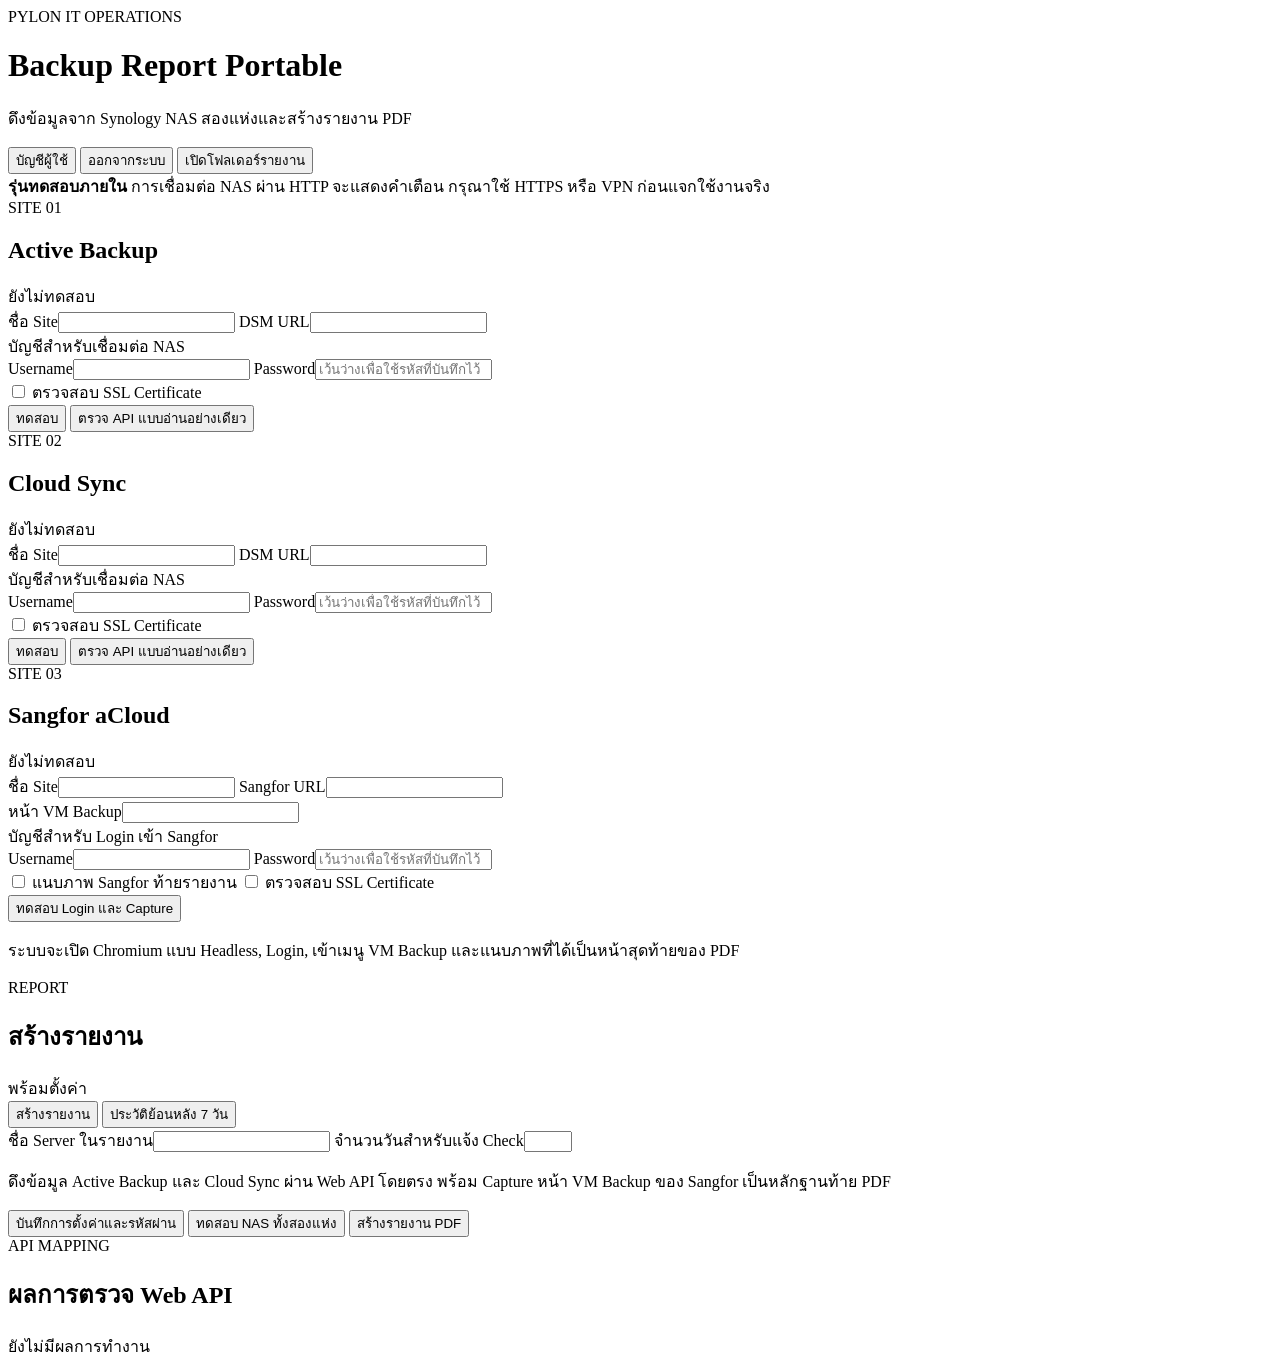
==== web/index.html @ a1eda696 "Fold saved source credentials" ====
<!doctype html>
<html lang="th">
<head>
  <meta charset="utf-8">
  <meta name="viewport" content="width=device-width, initial-scale=1">
  <title>Backup Report Portable</title>
  <link rel="stylesheet" href="/static/style.css">
</head>
<body>
  <header class="topbar">
    <div>
      <span class="eyebrow">PYLON IT OPERATIONS</span>
      <h1>Backup Report Portable</h1>
      <p>ดึงข้อมูลจาก Synology NAS สองแห่งและสร้างรายงาน PDF</p>
    </div>
    <div class="top-actions">
      <span id="version" class="version"></span>
      <button id="accountButton" class="button secondary" type="button">บัญชีผู้ใช้</button>
      <button id="logoutButton" class="button ghost light" type="button">ออกจากระบบ</button>
      <button id="openReports" class="button secondary">เปิดโฟลเดอร์รายงาน</button>
    </div>
  </header>

  <main>
    <section class="notice warning">
      <strong>รุ่นทดสอบภายใน</strong>
      <span>การเชื่อมต่อ NAS ผ่าน HTTP จะแสดงคำเตือน กรุณาใช้ HTTPS หรือ VPN ก่อนแจกใช้งานจริง</span>
    </section>

    <section class="grid two">
      <article class="card" data-site="primary">
        <div class="card-head">
          <div>
            <span class="step">SITE 01</span>
            <h2>Active Backup</h2>
          </div>
          <span id="primaryStatus" class="status idle">ยังไม่ทดสอบ</span>
        </div>
        <label>ชื่อ Site<input id="primaryLabel" autocomplete="off"></label>
        <label>DSM URL<input id="primaryUrl" type="url" autocomplete="off"></label>
        <div class="credential-toolbar row between">
          <span class="hint">บัญชีสำหรับเชื่อมต่อ NAS</span>
          <button class="button ghost compact-button credential-toggle" data-site="primary" type="button" hidden>แสดง/แก้ไขบัญชี</button>
        </div>
        <div id="primaryCredentials" class="grid two compact credential-fields">
          <label>Username<input id="primaryUsername" autocomplete="username"></label>
          <label>Password<input id="primaryPassword" type="password" autocomplete="current-password" placeholder="เว้นว่างเพื่อใช้รหัสที่บันทึกไว้"></label>
        </div>
        <div class="row between">
          <label class="check"><input id="primaryVerify" type="checkbox"> ตรวจสอบ SSL Certificate</label>
          <span id="primarySaved" class="saved"></span>
        </div>
        <div class="button-row">
          <button class="button secondary test-button" data-site="primary">ทดสอบ</button>
          <button class="button ghost probe-button" data-site="primary">ตรวจ API แบบอ่านอย่างเดียว</button>
        </div>
      </article>

      <article class="card" data-site="remote">
        <div class="card-head">
          <div>
            <span class="step">SITE 02</span>
            <h2>Cloud Sync</h2>
          </div>
          <span id="remoteStatus" class="status idle">ยังไม่ทดสอบ</span>
        </div>
        <label>ชื่อ Site<input id="remoteLabel" autocomplete="off"></label>
        <label>DSM URL<input id="remoteUrl" type="url" autocomplete="off"></label>
        <div class="credential-toolbar row between">
          <span class="hint">บัญชีสำหรับเชื่อมต่อ NAS</span>
          <button class="button ghost compact-button credential-toggle" data-site="remote" type="button" hidden>แสดง/แก้ไขบัญชี</button>
        </div>
        <div id="remoteCredentials" class="grid two compact credential-fields">
          <label>Username<input id="remoteUsername" autocomplete="username"></label>
          <label>Password<input id="remotePassword" type="password" autocomplete="current-password" placeholder="เว้นว่างเพื่อใช้รหัสที่บันทึกไว้"></label>
        </div>
        <div class="row between">
          <label class="check"><input id="remoteVerify" type="checkbox"> ตรวจสอบ SSL Certificate</label>
          <span id="remoteSaved" class="saved"></span>
        </div>
        <div class="button-row">
          <button class="button secondary test-button" data-site="remote">ทดสอบ</button>
          <button class="button ghost probe-button" data-site="remote">ตรวจ API แบบอ่านอย่างเดียว</button>
        </div>
      </article>
    </section>

    <section class="card" data-site="sangfor">
      <div class="card-head">
        <div>
          <span class="step">SITE 03</span>
          <h2>Sangfor aCloud</h2>
        </div>
        <span id="sangforStatus" class="status idle">ยังไม่ทดสอบ</span>
      </div>
      <div class="grid two compact">
        <label>ชื่อ Site<input id="sangforLabel" autocomplete="off"></label>
        <label>Sangfor URL<input id="sangforUrl" type="url" autocomplete="off"></label>
      </div>
      <label>หน้า VM Backup<input id="sangforBackupPath" autocomplete="off"></label>
      <div class="credential-toolbar row between">
        <span class="hint">บัญชีสำหรับ Login เข้า Sangfor</span>
        <button class="button ghost compact-button credential-toggle" data-site="sangfor" type="button" hidden>แสดง/แก้ไขบัญชี</button>
      </div>
      <div id="sangforCredentials" class="grid two compact credential-fields">
        <label>Username<input id="sangforUsername" autocomplete="username"></label>
        <label>Password<input id="sangforPassword" type="password" autocomplete="current-password" placeholder="เว้นว่างเพื่อใช้รหัสที่บันทึกไว้"></label>
      </div>
      <div class="row between">
        <div class="row">
          <label class="check"><input id="sangforEnabled" type="checkbox"> แนบภาพ Sangfor ท้ายรายงาน</label>
          <label class="check"><input id="sangforVerify" type="checkbox"> ตรวจสอบ SSL Certificate</label>
        </div>
        <span id="sangforSaved" class="saved"></span>
      </div>
      <div class="button-row">
        <button id="testSangfor" class="button secondary">ทดสอบ Login และ Capture</button>
        <a id="sangforPreview" class="button ghost" target="_blank" hidden>เปิดภาพทดสอบ</a>
      </div>
      <p class="hint">ระบบจะเปิด Chromium แบบ Headless, Login, เข้าเมนู VM Backup และแนบภาพที่ได้เป็นหน้าสุดท้ายของ PDF</p>
    </section>

    <section class="card report-card">
      <div class="card-head">
        <div>
          <span class="step">REPORT</span>
          <h2>สร้างรายงาน</h2>
        </div>
        <span id="reportStatus" class="status idle">พร้อมตั้งค่า</span>
      </div>
      <div class="tabs" role="tablist" aria-label="รายงาน">
        <button class="tab-button active" data-tab="create" role="tab" aria-selected="true">สร้างรายงาน</button>
        <button class="tab-button" data-tab="history" role="tab" aria-selected="false">ประวัติย้อนหลัง 7 วัน</button>
      </div>
      <div id="tabCreate" class="tab-panel active" role="tabpanel">
        <div class="grid two compact">
          <label>ชื่อ Server ในรายงาน<input id="serverName"></label>
          <label>จำนวนวันสำหรับแจ้ง Check<input id="alertDays" type="number" min="1" max="30"></label>
        </div>
        <p class="hint">ดึงข้อมูล Active Backup และ Cloud Sync ผ่าน Web API โดยตรง พร้อม Capture หน้า VM Backup ของ Sangfor เป็นหลักฐานท้าย PDF</p>
        <div class="button-row prominent">
          <button id="saveSettings" class="button secondary">บันทึกการตั้งค่าและรหัสผ่าน</button>
          <button id="testAll" class="button secondary">ทดสอบ NAS ทั้งสองแห่ง</button>
          <button id="generateReport" class="button primary">สร้างรายงาน PDF</button>
        </div>
      </div>
      <div id="tabHistory" class="tab-panel" role="tabpanel" hidden>
        <div class="history-head">
          <p class="hint">แสดงรายงานที่สร้างด้วยโปรแกรมนี้ภายในวันนี้และย้อนหลังอีก 6 วัน</p>
          <button id="refreshHistory" class="button secondary">รีเฟรช</button>
        </div>
        <div id="historySummary" class="history-summary"></div>
        <div id="reportHistory" class="reports"><div class="history-empty">กำลังโหลดประวัติ...</div></div>
      </div>
    </section>

    <section class="card">
      <div class="card-head">
        <div><span class="step">API MAPPING</span><h2>ผลการตรวจ Web API</h2></div>
      </div>
      <div id="resultPanel" class="result-panel empty">ยังไม่มีผลการทำงาน</div>
    </section>
  </main>

  <div id="accountModal" class="modal" hidden>
    <div class="modal-backdrop" data-close-account></div>
    <section class="modal-card" role="dialog" aria-modal="true" aria-labelledby="accountTitle">
      <div class="card-head">
        <div>
          <span class="step">ACCOUNT</span>
          <h2 id="accountTitle">เปลี่ยนรหัสผ่าน</h2>
        </div>
        <button class="icon-button" type="button" data-close-account aria-label="ปิด">&times;</button>
      </div>
      <p class="hint">ผู้ใช้: <strong id="accountUsername"></strong></p>
      <form id="passwordForm">
        <label>รหัสผ่านปัจจุบัน<input id="currentWebPassword" type="password" autocomplete="current-password" required></label>
        <label>รหัสผ่านใหม่<input id="newWebPassword" type="password" autocomplete="new-password" minlength="8" required></label>
        <label>ยืนยันรหัสผ่านใหม่<input id="confirmWebPassword" type="password" autocomplete="new-password" minlength="8" required></label>
        <div id="passwordError" class="form-error" aria-live="polite"></div>
        <div class="button-row prominent">
          <button class="button secondary" type="button" data-close-account>ยกเลิก</button>
          <button id="changePasswordButton" class="button primary" type="submit">เปลี่ยนรหัสผ่าน</button>
        </div>
      </form>
    </section>
  </div>

  <div id="toast" class="toast" aria-live="polite"></div>
  <script src="/static/app.js"></script>
</body>
</html>
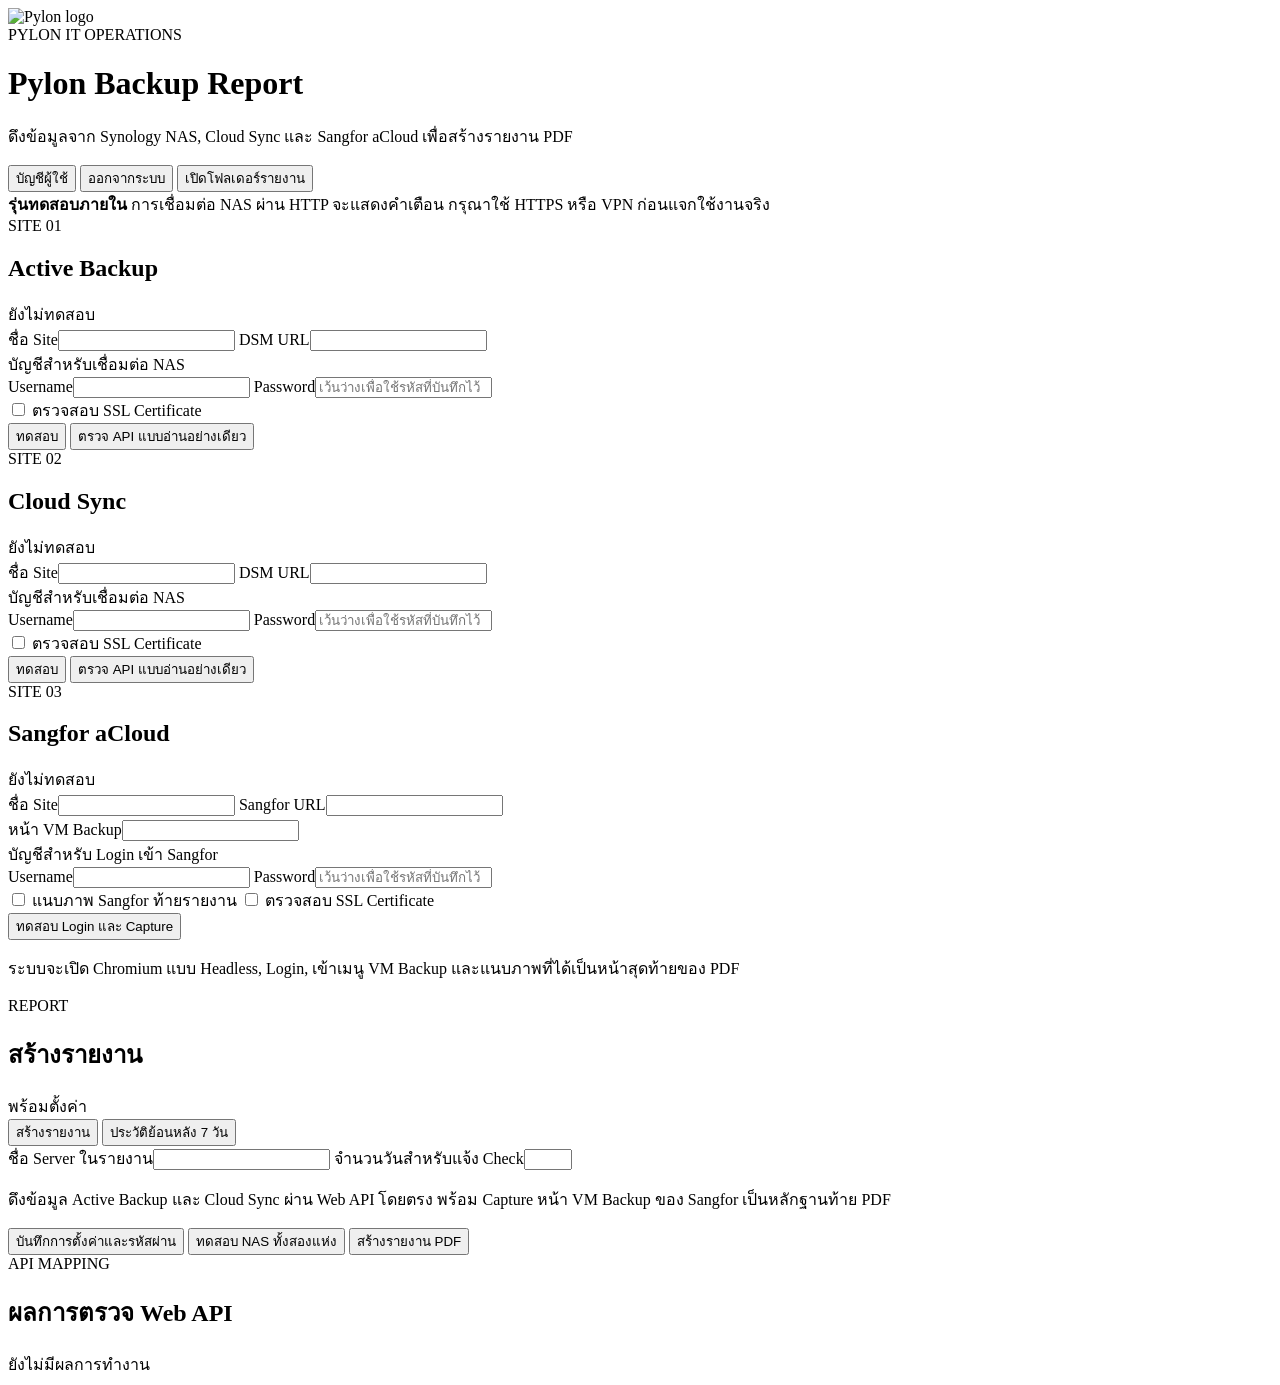
==== commit 54e5f129: "Add Pylon branding" ====
--- a/web/index.html
+++ b/web/index.html
@@ -3,15 +3,19 @@
 <head>
   <meta charset="utf-8">
   <meta name="viewport" content="width=device-width, initial-scale=1">
-  <title>Backup Report Portable</title>
+  <title>Pylon Backup Report</title>
+  <link rel="icon" type="image/png" href="/static/icon.png">
   <link rel="stylesheet" href="/static/style.css">
 </head>
 <body>
   <header class="topbar">
-    <div>
-      <span class="eyebrow">PYLON IT OPERATIONS</span>
-      <h1>Backup Report Portable</h1>
-      <p>ดึงข้อมูลจาก Synology NAS สองแห่งและสร้างรายงาน PDF</p>
+    <div class="brand">
+      <span class="brand-logo-shell"><img class="brand-logo" src="/static/icon.png" alt="Pylon logo"></span>
+      <div>
+        <span class="eyebrow">PYLON IT OPERATIONS</span>
+        <h1>Pylon Backup Report</h1>
+        <p>ดึงข้อมูลจาก Synology NAS, Cloud Sync และ Sangfor aCloud เพื่อสร้างรายงาน PDF</p>
+      </div>
     </div>
     <div class="top-actions">
       <span id="version" class="version"></span>
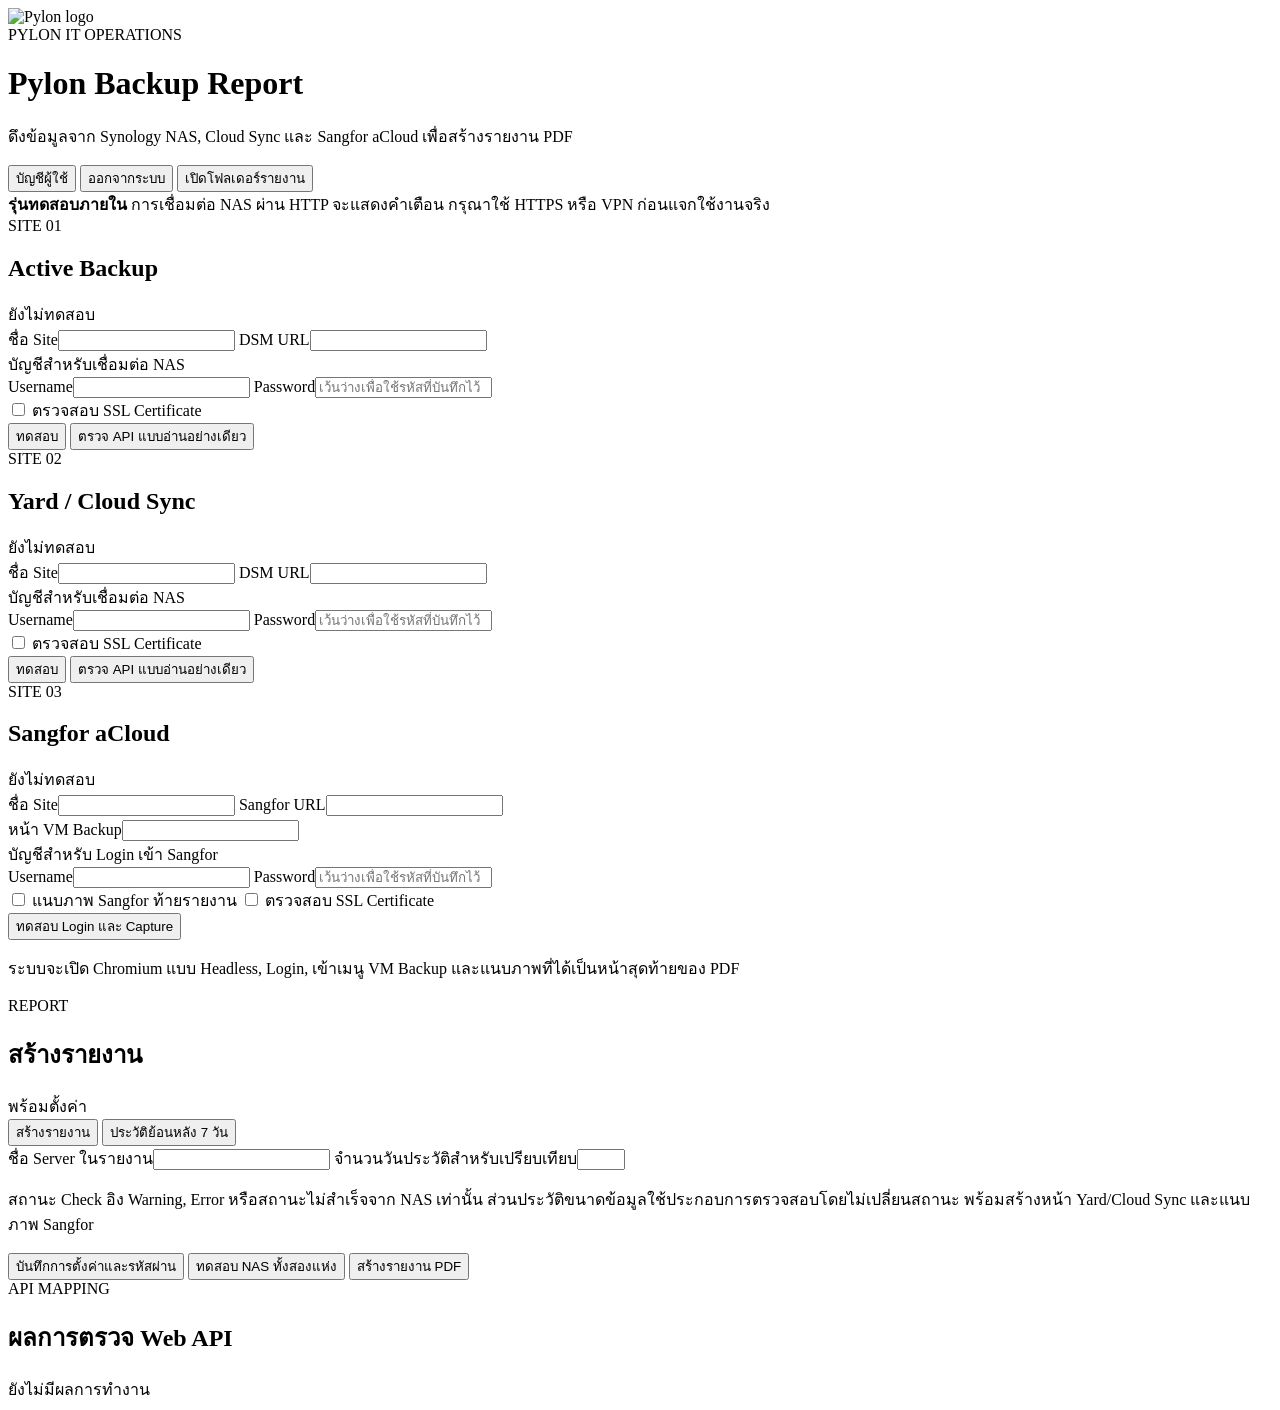
==== commit b6ee5daa: "Align NAS status and add Yard report" ====
--- a/web/index.html
+++ b/web/index.html
@@ -64,7 +64,7 @@
         <div class="card-head">
           <div>
             <span class="step">SITE 02</span>
-            <h2>Cloud Sync</h2>
+            <h2>Yard / Cloud Sync</h2>
           </div>
           <span id="remoteStatus" class="status idle">ยังไม่ทดสอบ</span>
         </div>
@@ -139,9 +139,9 @@
       <div id="tabCreate" class="tab-panel active" role="tabpanel">
         <div class="grid two compact">
           <label>ชื่อ Server ในรายงาน<input id="serverName"></label>
-          <label>จำนวนวันสำหรับแจ้ง Check<input id="alertDays" type="number" min="1" max="30"></label>
+          <label>จำนวนวันประวัติสำหรับเปรียบเทียบ<input id="alertDays" type="number" min="3" max="30"></label>
         </div>
-        <p class="hint">ดึงข้อมูล Active Backup และ Cloud Sync ผ่าน Web API โดยตรง พร้อม Capture หน้า VM Backup ของ Sangfor เป็นหลักฐานท้าย PDF</p>
+        <p class="hint">สถานะ Check อิง Warning, Error หรือสถานะไม่สำเร็จจาก NAS เท่านั้น ส่วนประวัติขนาดข้อมูลใช้ประกอบการตรวจสอบโดยไม่เปลี่ยนสถานะ พร้อมสร้างหน้า Yard/Cloud Sync และแนบภาพ Sangfor</p>
         <div class="button-row prominent">
           <button id="saveSettings" class="button secondary">บันทึกการตั้งค่าและรหัสผ่าน</button>
           <button id="testAll" class="button secondary">ทดสอบ NAS ทั้งสองแห่ง</button>
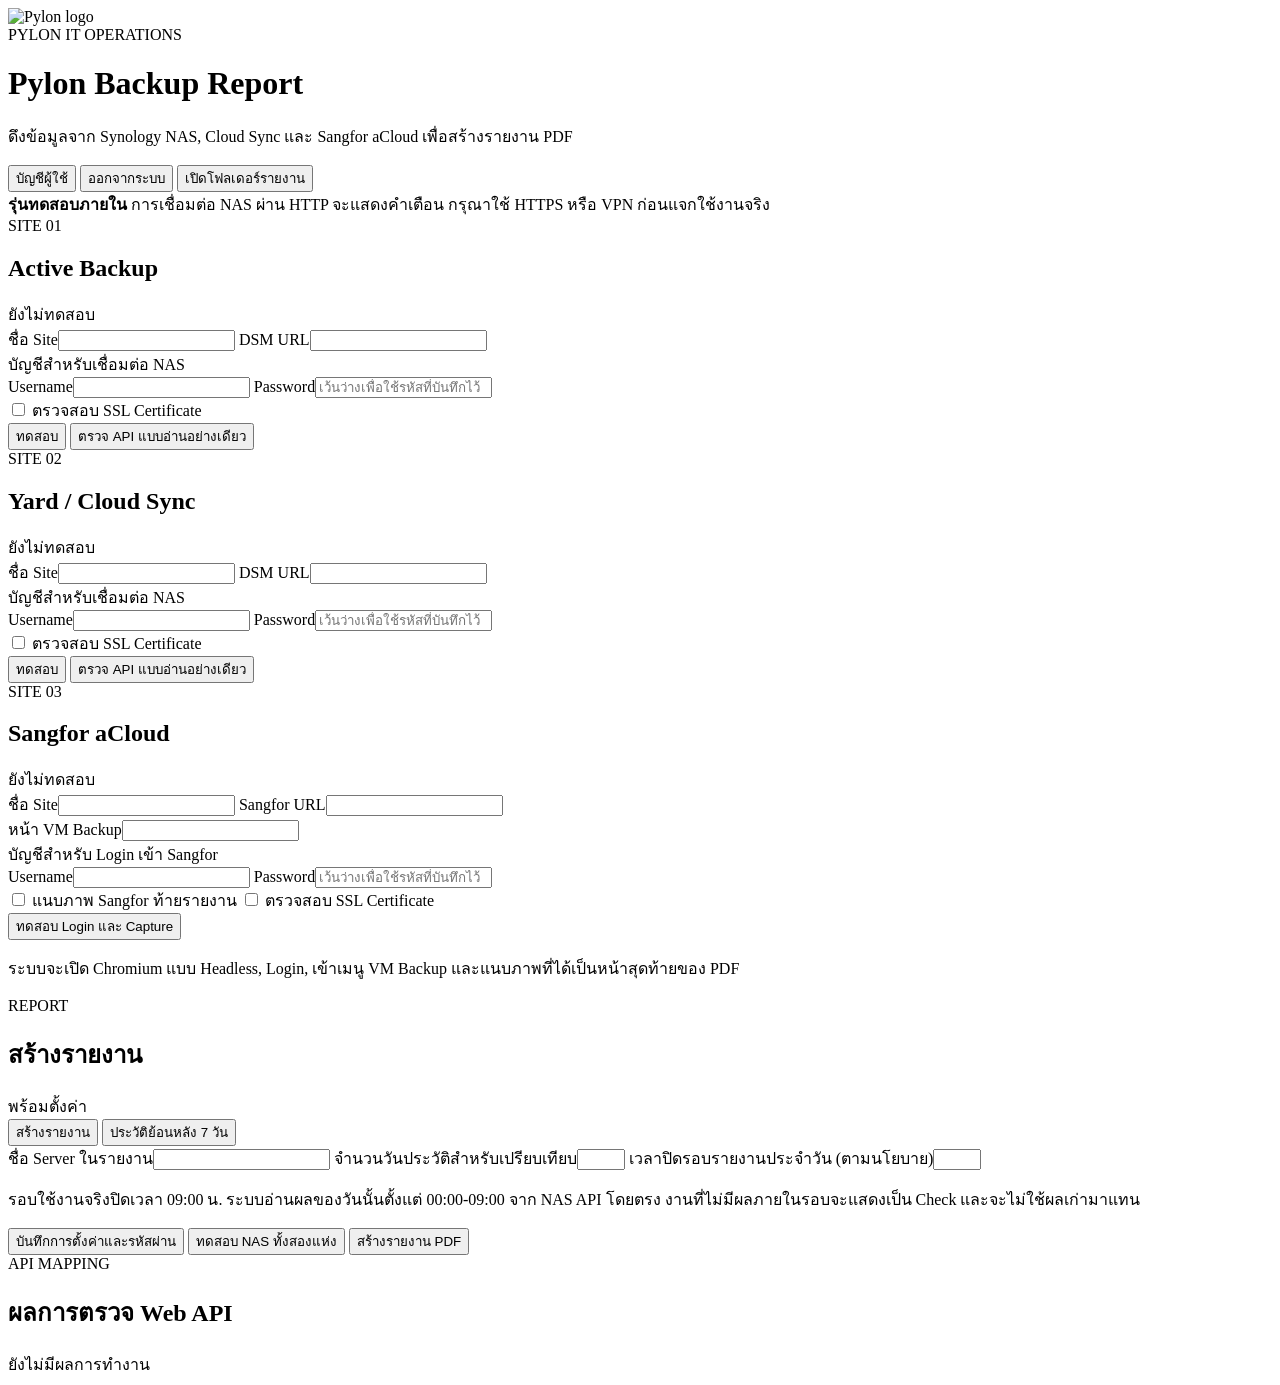
==== commit 389c10ef: "Use live NAS data for daily 09:00 reports" ====
--- a/web/index.html
+++ b/web/index.html
@@ -140,8 +140,9 @@
         <div class="grid two compact">
           <label>ชื่อ Server ในรายงาน<input id="serverName"></label>
           <label>จำนวนวันประวัติสำหรับเปรียบเทียบ<input id="alertDays" type="number" min="3" max="30"></label>
+          <label>เวลาปิดรอบรายงานประจำวัน (ตามนโยบาย)<input id="reportHour" type="number" min="0" max="23" readonly></label>
         </div>
-        <p class="hint">สถานะ Check อิง Warning, Error หรือสถานะไม่สำเร็จจาก NAS เท่านั้น ส่วนประวัติขนาดข้อมูลใช้ประกอบการตรวจสอบโดยไม่เปลี่ยนสถานะ พร้อมสร้างหน้า Yard/Cloud Sync และแนบภาพ Sangfor</p>
+        <p class="hint">รอบใช้งานจริงปิดเวลา 09:00 น. ระบบอ่านผลของวันนั้นตั้งแต่ 00:00-09:00 จาก NAS API โดยตรง งานที่ไม่มีผลภายในรอบจะแสดงเป็น Check และจะไม่ใช้ผลเก่ามาแทน</p>
         <div class="button-row prominent">
           <button id="saveSettings" class="button secondary">บันทึกการตั้งค่าและรหัสผ่าน</button>
           <button id="testAll" class="button secondary">ทดสอบ NAS ทั้งสองแห่ง</button>
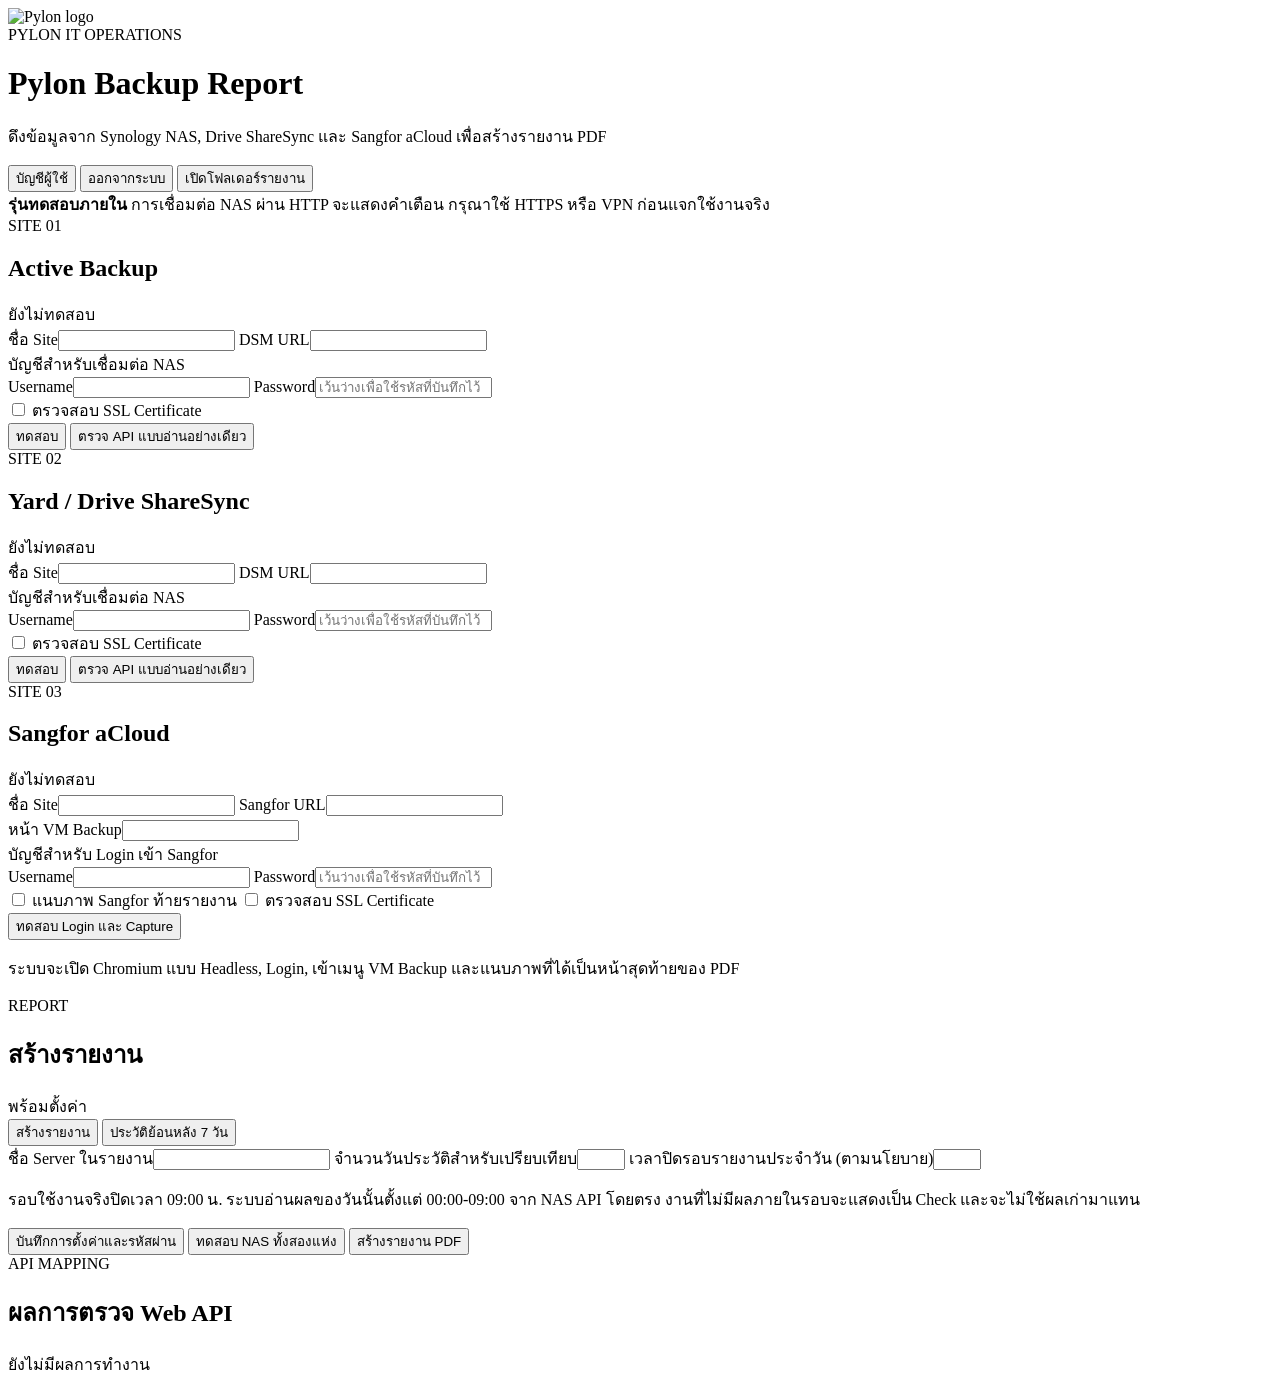
==== commit 709e152e: "Read Yard status from Drive ShareSync" ====
--- a/web/index.html
+++ b/web/index.html
@@ -14,7 +14,7 @@
       <div>
         <span class="eyebrow">PYLON IT OPERATIONS</span>
         <h1>Pylon Backup Report</h1>
-        <p>ดึงข้อมูลจาก Synology NAS, Cloud Sync และ Sangfor aCloud เพื่อสร้างรายงาน PDF</p>
+        <p>ดึงข้อมูลจาก Synology NAS, Drive ShareSync และ Sangfor aCloud เพื่อสร้างรายงาน PDF</p>
       </div>
     </div>
     <div class="top-actions">
@@ -64,7 +64,7 @@
         <div class="card-head">
           <div>
             <span class="step">SITE 02</span>
-            <h2>Yard / Cloud Sync</h2>
+          <h2>Yard / Drive ShareSync</h2>
           </div>
           <span id="remoteStatus" class="status idle">ยังไม่ทดสอบ</span>
         </div>
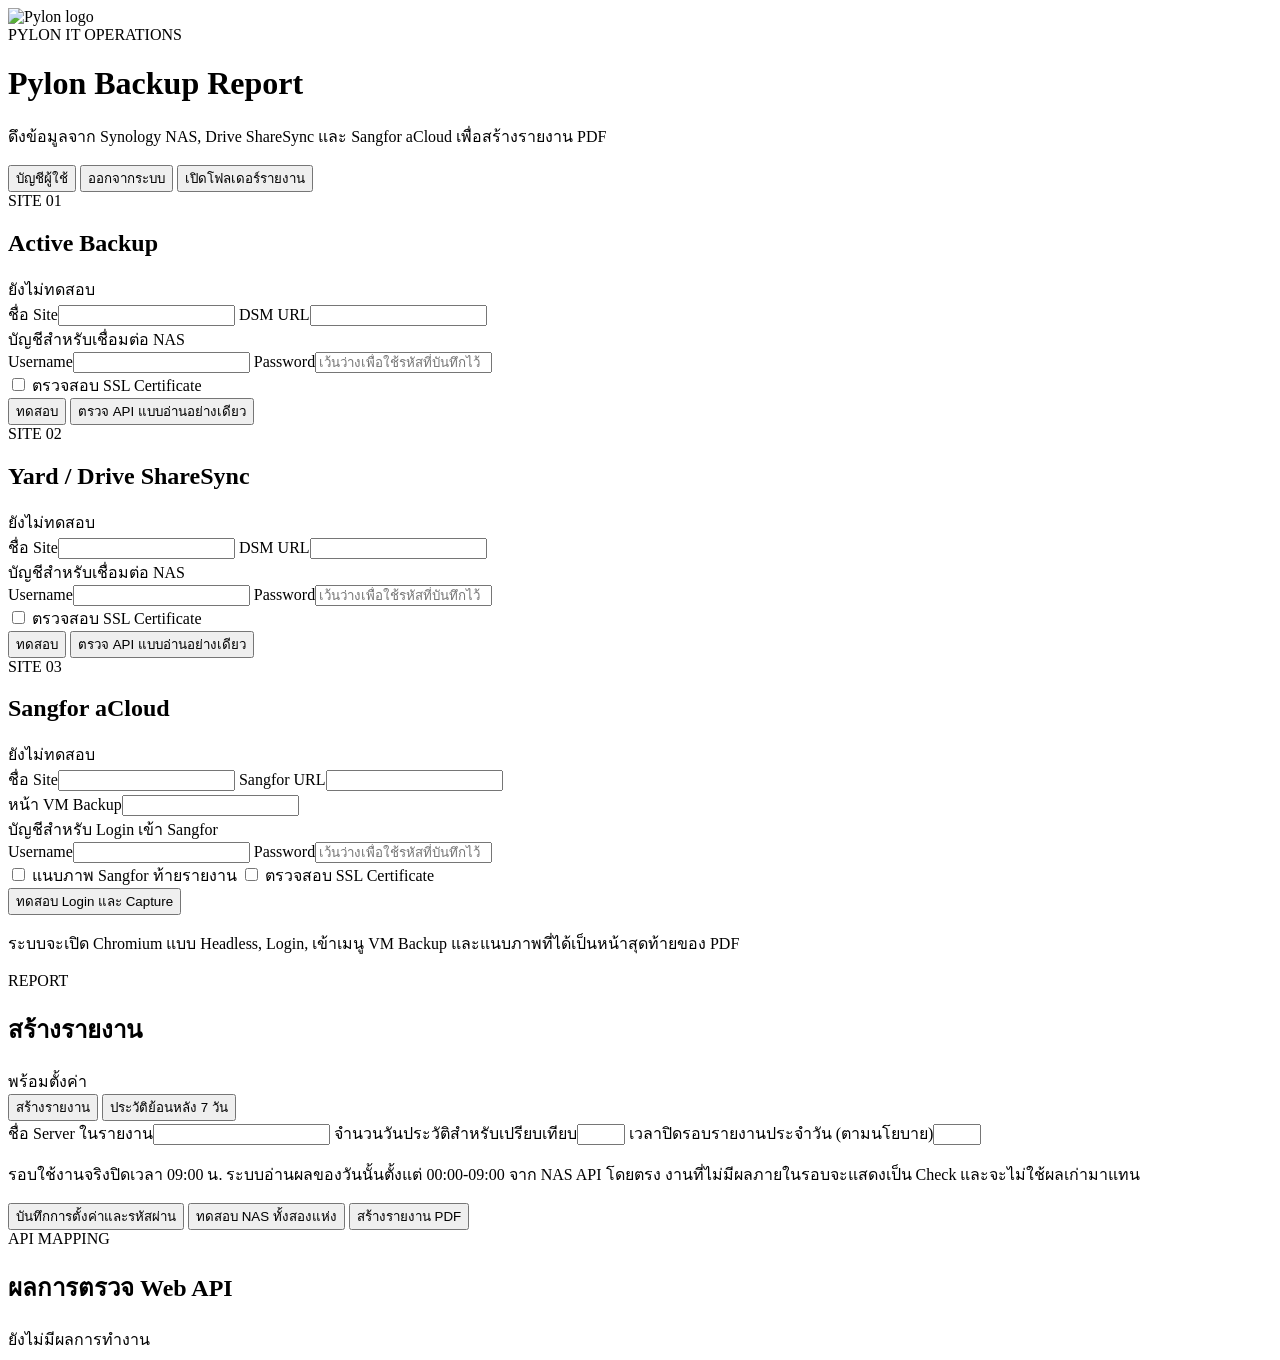
==== commit 9f933978: "Add safe report cleanup controls" ====
--- a/web/index.html
+++ b/web/index.html
@@ -26,11 +26,6 @@
   </header>
 
   <main>
-    <section class="notice warning">
-      <strong>รุ่นทดสอบภายใน</strong>
-      <span>การเชื่อมต่อ NAS ผ่าน HTTP จะแสดงคำเตือน กรุณาใช้ HTTPS หรือ VPN ก่อนแจกใช้งานจริง</span>
-    </section>
-
     <section class="grid two">
       <article class="card" data-site="primary">
         <div class="card-head">
@@ -148,11 +143,27 @@
           <button id="testAll" class="button secondary">ทดสอบ NAS ทั้งสองแห่ง</button>
           <button id="generateReport" class="button primary">สร้างรายงาน PDF</button>
         </div>
+        <div id="dailySummaryBox" class="daily-summary" hidden>
+          <div class="daily-summary-head">
+            <div>
+              <h3>ข้อความสรุปสำหรับส่งรายงาน</h3>
+              <p class="hint">สร้างจากข้อมูลเดียวกับ PDF สามารถแก้ไขข้อความก่อนคัดลอกได้</p>
+            </div>
+            <div class="button-row">
+              <button id="copyDailySummary" class="button secondary" type="button">คัดลอกข้อความ</button>
+              <a id="downloadDailySummary" class="button ghost" download>ดาวน์โหลดไฟล์ Text</a>
+            </div>
+          </div>
+          <textarea id="dailySummaryText" rows="10" aria-label="ข้อความสรุปสำหรับส่งรายงาน"></textarea>
+        </div>
       </div>
       <div id="tabHistory" class="tab-panel" role="tabpanel" hidden>
         <div class="history-head">
           <p class="hint">แสดงรายงานที่สร้างด้วยโปรแกรมนี้ภายในวันนี้และย้อนหลังอีก 6 วัน</p>
-          <button id="refreshHistory" class="button secondary">รีเฟรช</button>
+          <div class="button-row">
+            <button id="refreshHistory" class="button secondary">รีเฟรช</button>
+            <button id="cleanupReports" class="button danger">ลบรายงานเก่ากว่า 7 วัน</button>
+          </div>
         </div>
         <div id="historySummary" class="history-summary"></div>
         <div id="reportHistory" class="reports"><div class="history-empty">กำลังโหลดประวัติ...</div></div>
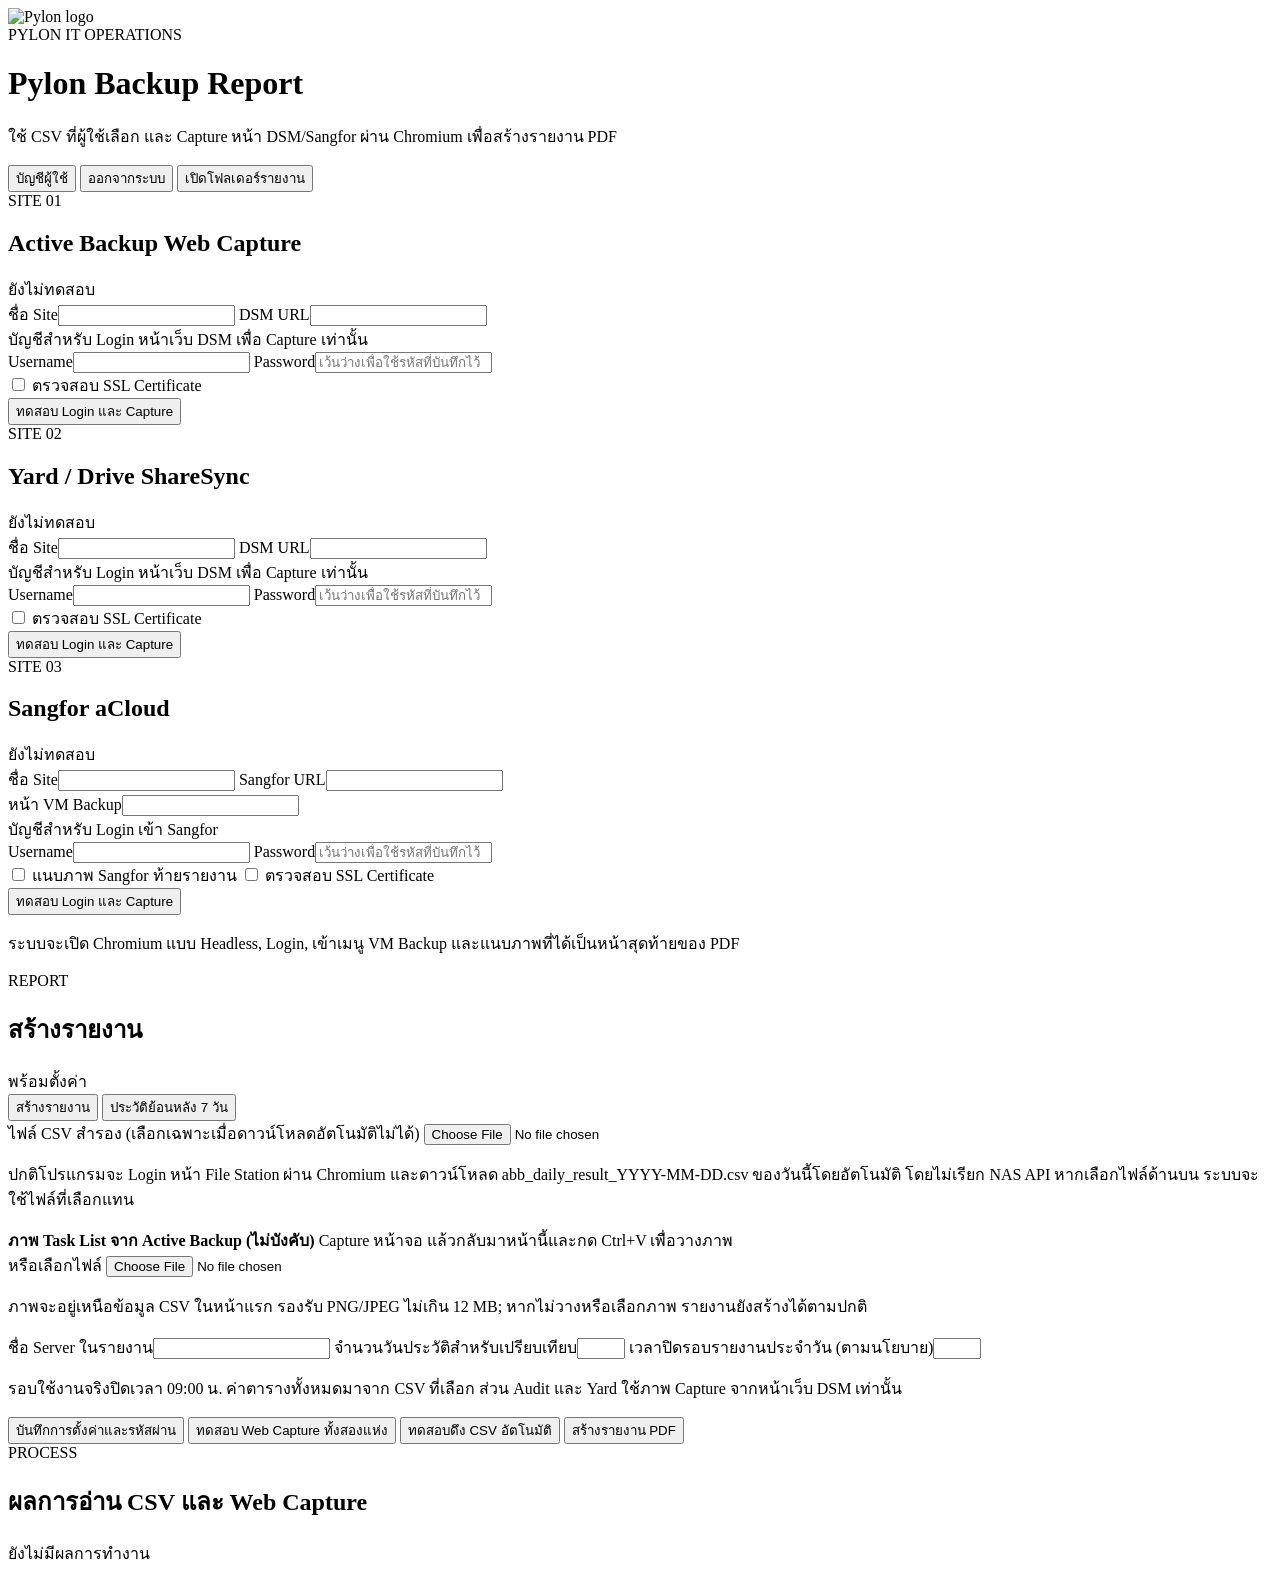
==== commit d094ec13: "Publish approved v0.14.3 baseline" ====
--- a/web/index.html
+++ b/web/index.html
@@ -14,7 +14,7 @@
       <div>
         <span class="eyebrow">PYLON IT OPERATIONS</span>
         <h1>Pylon Backup Report</h1>
-        <p>ดึงข้อมูลจาก Synology NAS, Drive ShareSync และ Sangfor aCloud เพื่อสร้างรายงาน PDF</p>
+        <p>ใช้ CSV ที่ผู้ใช้เลือก และ Capture หน้า DSM/Sangfor ผ่าน Chromium เพื่อสร้างรายงาน PDF</p>
       </div>
     </div>
     <div class="top-actions">
@@ -31,14 +31,14 @@
         <div class="card-head">
           <div>
             <span class="step">SITE 01</span>
-            <h2>Active Backup</h2>
+            <h2>Active Backup Web Capture</h2>
           </div>
           <span id="primaryStatus" class="status idle">ยังไม่ทดสอบ</span>
         </div>
         <label>ชื่อ Site<input id="primaryLabel" autocomplete="off"></label>
         <label>DSM URL<input id="primaryUrl" type="url" autocomplete="off"></label>
         <div class="credential-toolbar row between">
-          <span class="hint">บัญชีสำหรับเชื่อมต่อ NAS</span>
+          <span class="hint">บัญชีสำหรับ Login หน้าเว็บ DSM เพื่อ Capture เท่านั้น</span>
           <button class="button ghost compact-button credential-toggle" data-site="primary" type="button" hidden>แสดง/แก้ไขบัญชี</button>
         </div>
         <div id="primaryCredentials" class="grid two compact credential-fields">
@@ -50,8 +50,7 @@
           <span id="primarySaved" class="saved"></span>
         </div>
         <div class="button-row">
-          <button class="button secondary test-button" data-site="primary">ทดสอบ</button>
-          <button class="button ghost probe-button" data-site="primary">ตรวจ API แบบอ่านอย่างเดียว</button>
+          <button class="button secondary test-button" data-site="primary">ทดสอบ Login และ Capture</button>
         </div>
       </article>
 
@@ -66,7 +65,7 @@
         <label>ชื่อ Site<input id="remoteLabel" autocomplete="off"></label>
         <label>DSM URL<input id="remoteUrl" type="url" autocomplete="off"></label>
         <div class="credential-toolbar row between">
-          <span class="hint">บัญชีสำหรับเชื่อมต่อ NAS</span>
+          <span class="hint">บัญชีสำหรับ Login หน้าเว็บ DSM เพื่อ Capture เท่านั้น</span>
           <button class="button ghost compact-button credential-toggle" data-site="remote" type="button" hidden>แสดง/แก้ไขบัญชี</button>
         </div>
         <div id="remoteCredentials" class="grid two compact credential-fields">
@@ -78,8 +77,7 @@
           <span id="remoteSaved" class="saved"></span>
         </div>
         <div class="button-row">
-          <button class="button secondary test-button" data-site="remote">ทดสอบ</button>
-          <button class="button ghost probe-button" data-site="remote">ตรวจ API แบบอ่านอย่างเดียว</button>
+          <button class="button secondary test-button" data-site="remote">ทดสอบ Login และ Capture</button>
         </div>
       </article>
     </section>
@@ -132,15 +130,37 @@
         <button class="tab-button" data-tab="history" role="tab" aria-selected="false">ประวัติย้อนหลัง 7 วัน</button>
       </div>
       <div id="tabCreate" class="tab-panel active" role="tabpanel">
+        <label>ไฟล์ CSV สำรอง (เลือกเฉพาะเมื่อดาวน์โหลดอัตโนมัติไม่ได้)
+          <input id="activeBackupCsv" type="file" accept=".csv,text/csv">
+        </label>
+        <p class="hint">ปกติโปรแกรมจะ Login หน้า File Station ผ่าน Chromium และดาวน์โหลด abb_daily_result_YYYY-MM-DD.csv ของวันนี้โดยอัตโนมัติ โดยไม่เรียก NAS API หากเลือกไฟล์ด้านบน ระบบจะใช้ไฟล์ที่เลือกแทน</p>
+        <div id="taskListPasteZone" class="paste-zone" tabindex="0" role="group" aria-label="วางภาพ Task List จาก Clipboard">
+          <div class="paste-zone-copy">
+            <strong>ภาพ Task List จาก Active Backup (ไม่บังคับ)</strong>
+            <span>Capture หน้าจอ แล้วกลับมาหน้านี้และกด Ctrl+V เพื่อวางภาพ</span>
+          </div>
+          <label class="paste-file-button">หรือเลือกไฟล์
+            <input id="taskListImage" type="file" accept="image/png,image/jpeg,.png,.jpg,.jpeg">
+          </label>
+          <div id="taskListPreviewPanel" class="paste-preview" hidden>
+            <img id="taskListPreview" alt="ตัวอย่างภาพ Task List ที่จะแนบในรายงาน">
+            <div class="paste-preview-meta">
+              <span id="taskListImageStatus"></span>
+              <button id="clearTaskListImage" class="button danger compact-button" type="button">ล้างภาพ</button>
+            </div>
+          </div>
+        </div>
+        <p class="hint">ภาพจะอยู่เหนือข้อมูล CSV ในหน้าแรก รองรับ PNG/JPEG ไม่เกิน 12 MB; หากไม่วางหรือเลือกภาพ รายงานยังสร้างได้ตามปกติ</p>
         <div class="grid two compact">
           <label>ชื่อ Server ในรายงาน<input id="serverName"></label>
           <label>จำนวนวันประวัติสำหรับเปรียบเทียบ<input id="alertDays" type="number" min="3" max="30"></label>
           <label>เวลาปิดรอบรายงานประจำวัน (ตามนโยบาย)<input id="reportHour" type="number" min="0" max="23" readonly></label>
         </div>
-        <p class="hint">รอบใช้งานจริงปิดเวลา 09:00 น. ระบบอ่านผลของวันนั้นตั้งแต่ 00:00-09:00 จาก NAS API โดยตรง งานที่ไม่มีผลภายในรอบจะแสดงเป็น Check และจะไม่ใช้ผลเก่ามาแทน</p>
+        <p class="hint">รอบใช้งานจริงปิดเวลา 09:00 น. ค่าตารางทั้งหมดมาจาก CSV ที่เลือก ส่วน Audit และ Yard ใช้ภาพ Capture จากหน้าเว็บ DSM เท่านั้น</p>
         <div class="button-row prominent">
           <button id="saveSettings" class="button secondary">บันทึกการตั้งค่าและรหัสผ่าน</button>
-          <button id="testAll" class="button secondary">ทดสอบ NAS ทั้งสองแห่ง</button>
+          <button id="testAll" class="button secondary">ทดสอบ Web Capture ทั้งสองแห่ง</button>
+          <button id="smokeCsv" class="button secondary">ทดสอบดึง CSV อัตโนมัติ</button>
           <button id="generateReport" class="button primary">สร้างรายงาน PDF</button>
         </div>
         <div id="dailySummaryBox" class="daily-summary" hidden>
@@ -172,7 +192,7 @@
 
     <section class="card">
       <div class="card-head">
-        <div><span class="step">API MAPPING</span><h2>ผลการตรวจ Web API</h2></div>
+        <div><span class="step">PROCESS</span><h2>ผลการอ่าน CSV และ Web Capture</h2></div>
       </div>
       <div id="resultPanel" class="result-panel empty">ยังไม่มีผลการทำงาน</div>
     </section>
